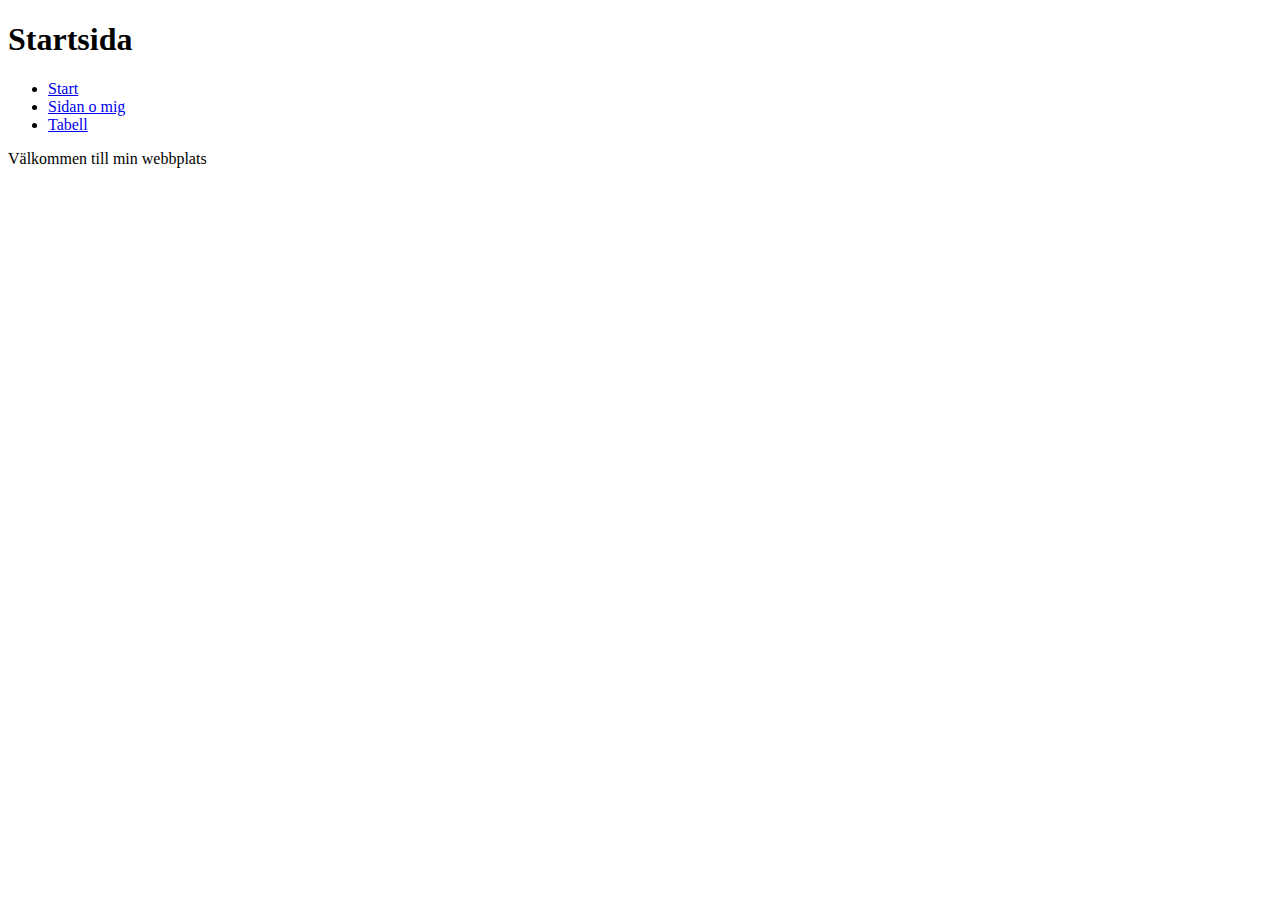
==== Index.html @ 3d5a68cd "Add files via upload" ====
<!DOCTYPE html> 
<html> 

<head lang="sv">
<meta charset="utf-8"> 
<title> Min sida </title>
<link href="Style2.css" rel="stylesheet">  

</head> 

<body> 

<header> 
 
 <h1> Startsida </h1> 
	<nav> 
		<ul> 
			<li> <a href= "Index.html"> Start </a> </li>  
			<li> <a href= "Sida2.html"> Sidan o mig</a> </li>
			<li> <a href= "Tabell2.html"> Tabell</a> </li>
		</ul>
    </nav> 

</header> 

<main>  

<p> Välkommen till min webbplats </p> 



</body>


<html>
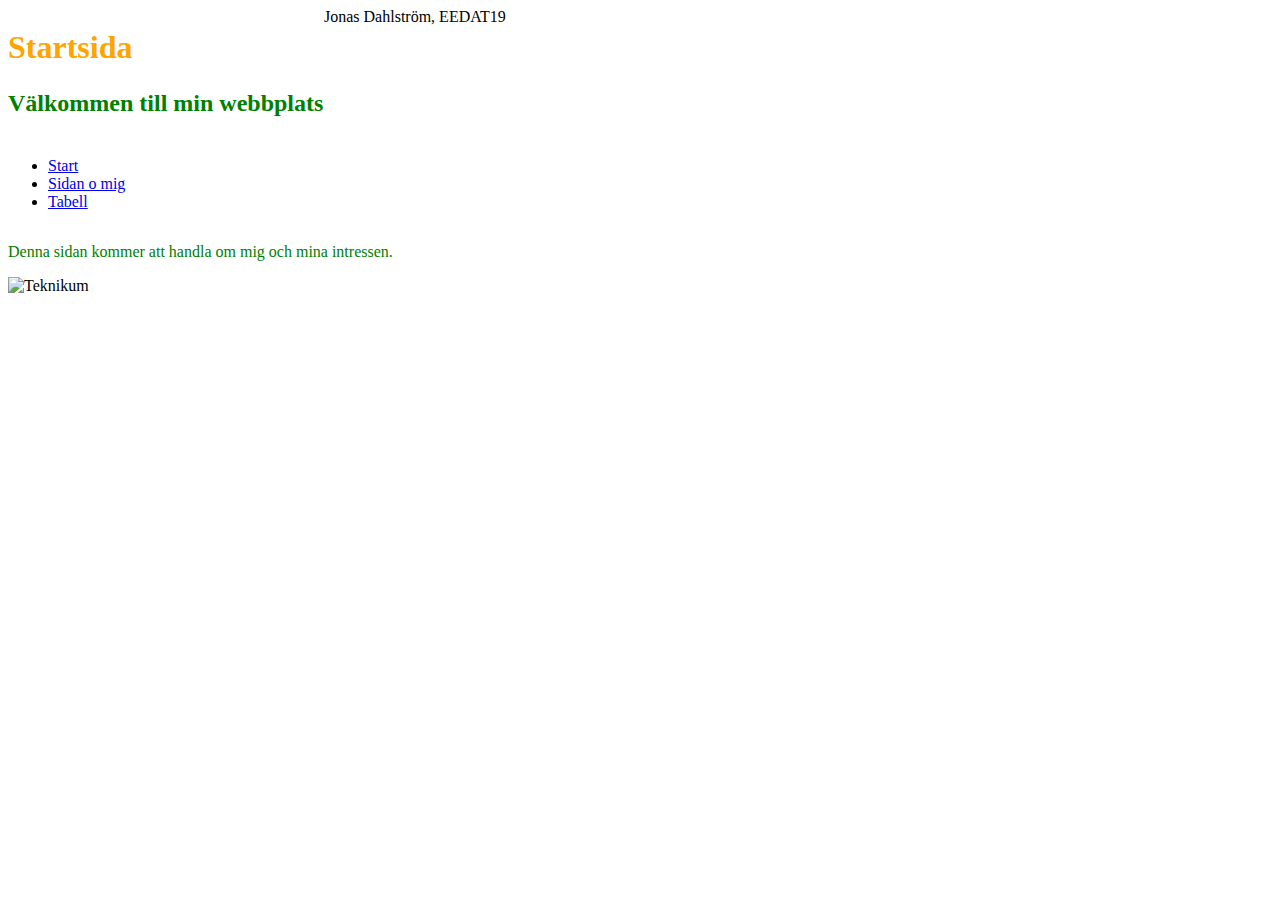
==== commit f289c70b: "Add files via upload" ====
--- a/Index.html
+++ b/Index.html
@@ -1,6 +1,6 @@
 <!DOCTYPE html> 
+
 <html> 
-
 <head lang="sv">
 <meta charset="utf-8"> 
 <title> Min sida </title>
@@ -8,24 +8,47 @@
 
 </head> 
 
-<body> 
+<body class="container"> 
 
-<header> 
+<header>
  
  <h1> Startsida </h1> 
-	<nav> 
+ <h2> <p> Välkommen till min webbplats </p> </h2>
+	
+	
+
+</header> 
+
+
+<nav> 
 		<ul> 
 			<li> <a href= "Index.html"> Start </a> </li>  
 			<li> <a href= "Sida2.html"> Sidan o mig</a> </li>
 			<li> <a href= "Tabell2.html"> Tabell</a> </li>
 		</ul>
-    </nav> 
 
-</header> 
+</nav> 
 
 <main>  
 
-<p> Välkommen till min webbplats </p> 
+<p> Denna sidan kommer att handla om mig och mina intressen. </p>   
+<img src="Teknikum.png" alt="Teknikum"> 
+
+
+
+
+</main> 
+
+
+
+
+
+
+<footer> 
+
+Jonas Dahlström,  EEDAT19 
+
+</footer> 
 
 
 
--- a/Style2.css
+++ b/Style2.css
@@ -0,0 +1,44 @@
+
+.container{
+	display: grid; 
+		grid-template-columns: 1fr 1fr 1fr 1fr; 
+		grid-template-rows: auto; 
+		grid-template-areas: 
+	"header header header header" 
+	"nav nav nav nav" 
+	"main main main main" 
+	"footer footer footer footer";
+		
+}
+
+h1 {
+	
+	color:orange;
+	
+}
+
+p{
+	color: green;
+	
+}
+
+header{s
+	grid-area:header;
+}
+
+nav{ 
+   grid-area:nav;
+
+}
+
+main{ 
+
+		grid-area:main;
+}
+	
+	 
+foote{ 
+   grid-area:  footer; 
+   
+}
+	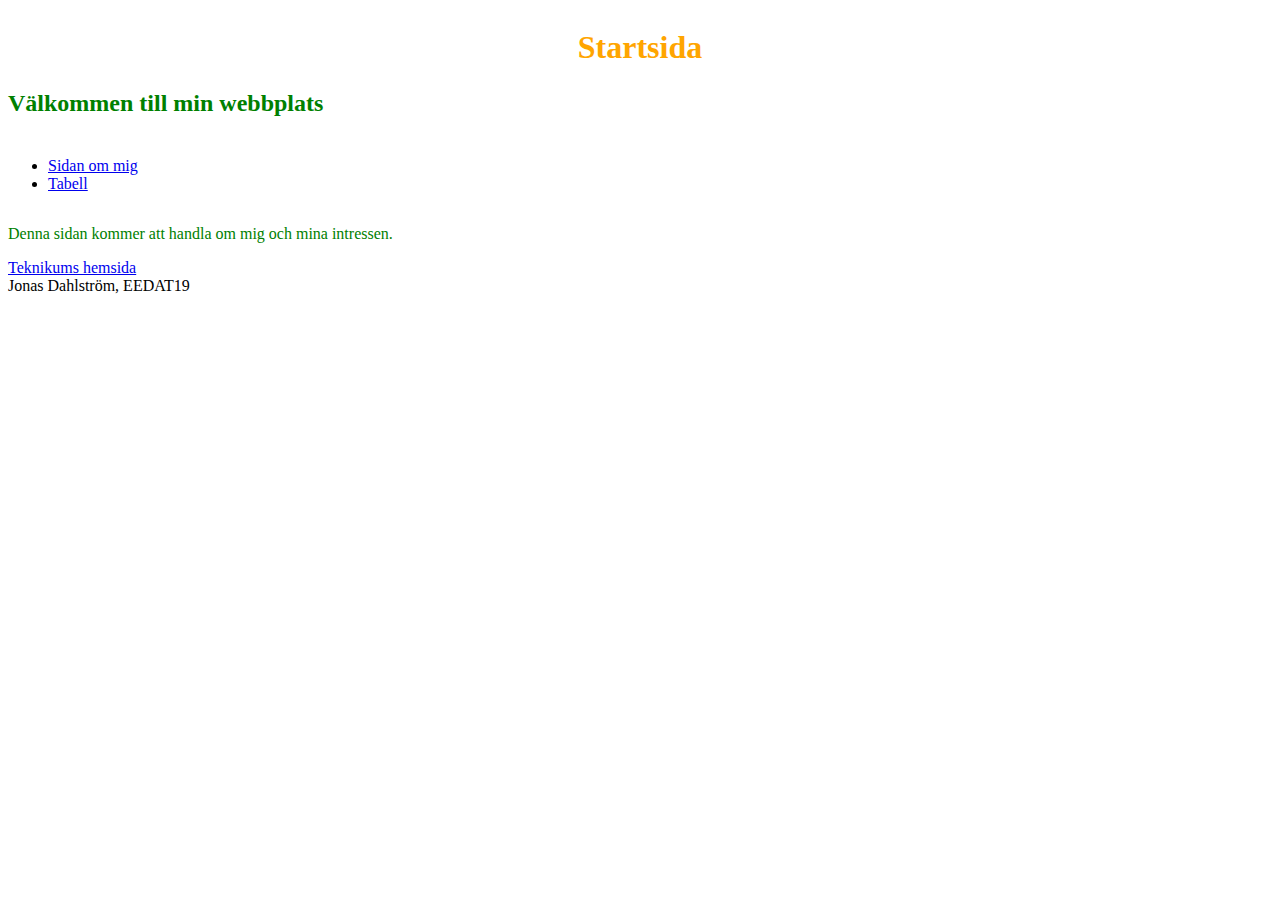
==== commit a11411d5: "Min egna webbsida." ====
--- a/Index.html
+++ b/Index.html
@@ -1,18 +1,26 @@
+<!--visar att html är typen på dokumentet-->
 <!DOCTYPE html> 
 
+<!--Här börjar koden och mellan denna tagg finns allt som påverkar sidan--> 
 <html> 
+<!--det inom head syns inte på sidan och Språket vi skriver på är svenska--> 
 <head lang="sv">
+<!--teckenkodningen på sidan--> 
 <meta charset="utf-8"> 
+<!--titeln är Min sida--> 
 <title> Min sida </title>
+<!--här länkar man in css-filen--> 
 <link href="Style2.css" rel="stylesheet">  
 
 </head> 
 
+<!--allt inom body syns på sidan. Här länkar jag in min layout med grid  från css-filen-->
 <body class="container"> 
 
 <header>
- 
+ <!--rubrik--> 
  <h1> Startsida </h1> 
+ <!--underrubrik-->
  <h2> <p> Välkommen till min webbplats </p> </h2>
 	
 	
@@ -21,21 +29,21 @@
 
 
 <nav> 
+         <!--en global meny i form av en lista där man kan gå till de andra sidorna--> 
 		<ul> 
-			<li> <a href= "Index.html"> Start </a> </li>  
-			<li> <a href= "Sida2.html"> Sidan o mig</a> </li>
+			<li> <a href= "Sida2.html"> Sidan om mig</a> </li>
 			<li> <a href= "Tabell2.html"> Tabell</a> </li>
 		</ul>
 
 </nav> 
 
+<!--huvudinnehållet på denna sida-->
 <main>  
 
 <p> Denna sidan kommer att handla om mig och mina intressen. </p>   
-<img src="Teknikum.png" alt="Teknikum"> 
 
-
-
+<!--en länk till teknikums hemsida-->
+ <a href="https://www.vaxjo.se/sidor/forskola-och-skola/gymnasieskola/teknikum.html">Teknikums hemsida</a> 
 
 </main> 
 
@@ -43,7 +51,7 @@
 
 
 
-
+<!--sidofot--> 
 <footer> 
 
 Jonas Dahlström,  EEDAT19 
@@ -54,5 +62,5 @@
 
 </body>
 
-
+<!--här slutar dokumentet--> 
 <html>--- a/Style2.css
+++ b/Style2.css
@@ -1,4 +1,4 @@
-
+/*Här är min layout som är skapad med grid. Indelad i fjärdedelar  med header, nav, main och footer.  */
 .container{
 	display: grid; 
 		grid-template-columns: 1fr 1fr 1fr 1fr; 
@@ -10,19 +10,19 @@
 	"footer footer footer footer";
 		
 }
-
+/*h1 är orange */ 
 h1 {
 	
 	color:orange;
 	
 }
-
+/* all text är grön */ 
 p{
 	color: green;
 	
 }
 
-header{s
+header{
 	grid-area:header;
 }
 
@@ -37,8 +37,35 @@
 }
 	
 	 
-foote{ 
+footer{ 
    grid-area:  footer; 
    
 }
-	+	
+	/* tabellen har sträck för att man ska se tydligare vad som ligger vart.Detta är en gruppselektor.  */
+	table,  th, td, tr{
+	border: 1px solid black;
+	border-collapse: collapse;
+}  
+/* h1 är centrerat på sidan. Detta är en typselektor. */ 
+h1  { 
+    text-align: center;
+    
+} 
+/*h2 är röd */
+h2 {
+	
+	color:red;
+	
+}
+/* En klasselektor där texten som använder klassen blå får blå färg */
+.blå {
+	color:blue; 
+	
+}
+
+.orange {
+ 
+   background-color:orange; 
+ 	
+}
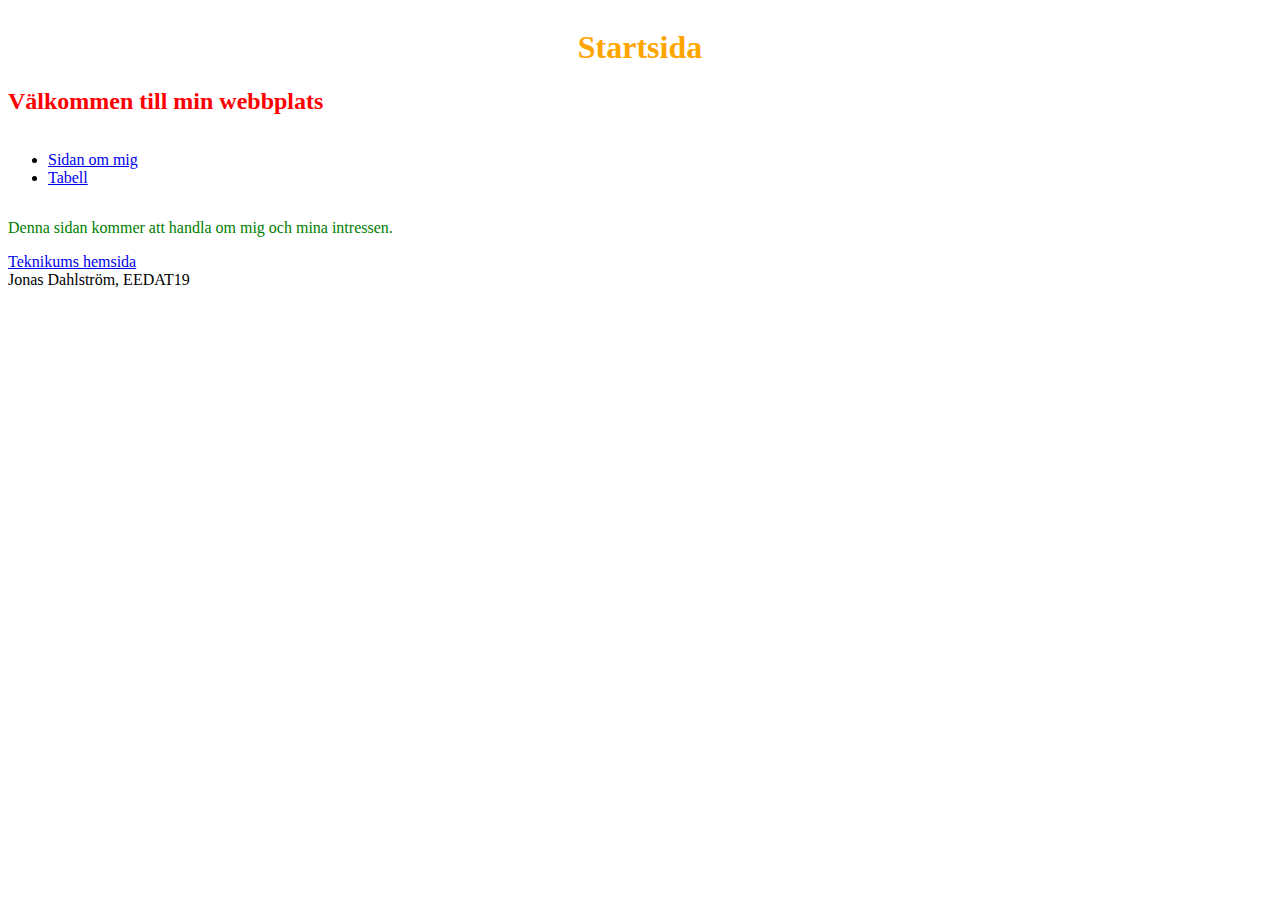
==== commit 4aef5bb9: "Min egna webbplats" ====
--- a/Index.html
+++ b/Index.html
@@ -21,7 +21,7 @@
  <!--rubrik--> 
  <h1> Startsida </h1> 
  <!--underrubrik-->
- <h2> <p> Välkommen till min webbplats </p> </h2>
+ <h2>  Välkommen till min webbplats </h2>
 	
 	
 
@@ -63,4 +63,4 @@
 </body>
 
 <!--här slutar dokumentet--> 
-<html>+</html>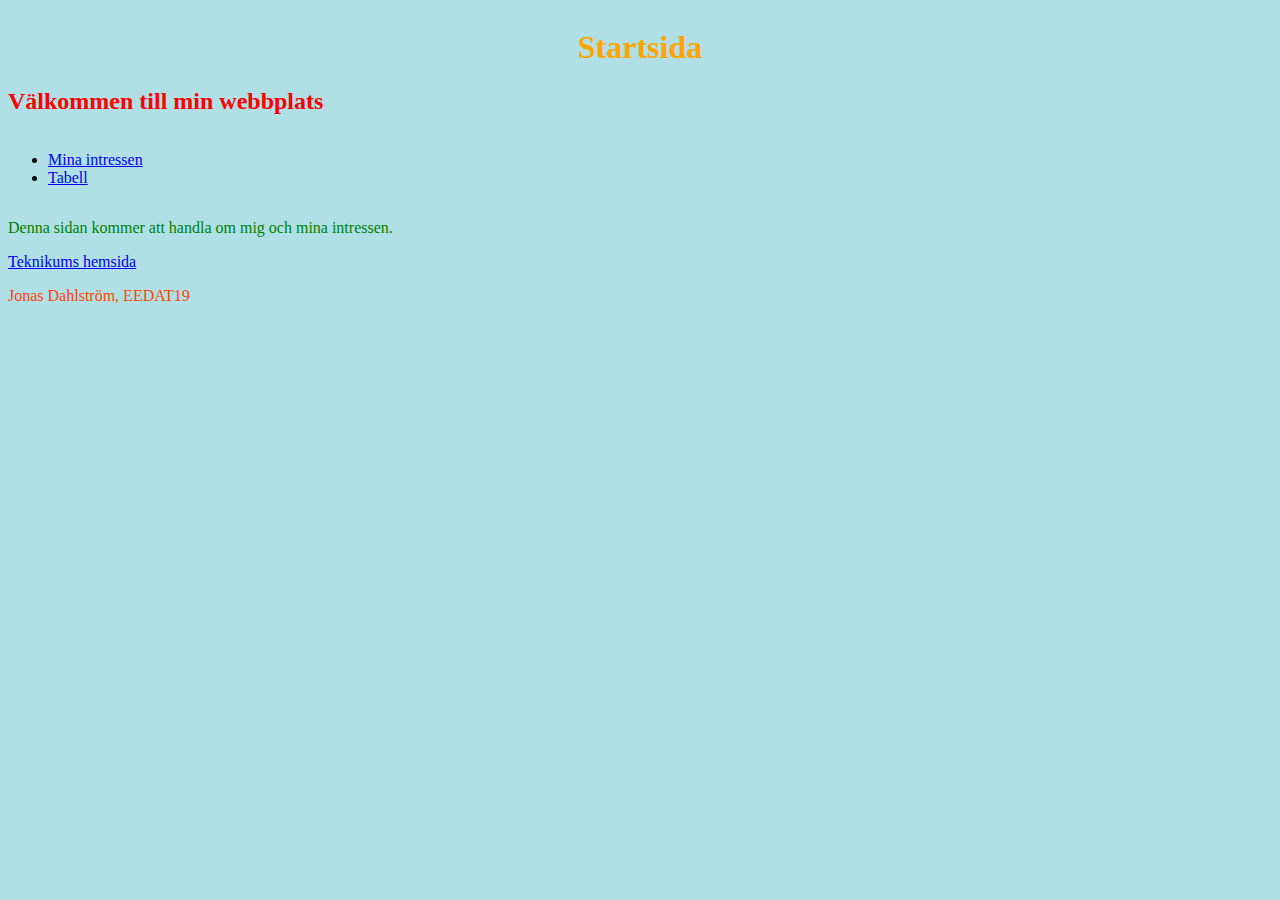
==== commit 68fa317a: "Add files via upload" ====
--- a/Index.html
+++ b/Index.html
@@ -8,7 +8,7 @@
 <!--teckenkodningen på sidan--> 
 <meta charset="utf-8"> 
 <!--titeln är Min sida--> 
-<title> Min sida </title>
+<title> Startsida </title>
 <!--här länkar man in css-filen--> 
 <link href="Style2.css" rel="stylesheet">  
 
@@ -18,6 +18,7 @@
 <body class="container"> 
 
 <header>
+
  <!--rubrik--> 
  <h1> Startsida </h1> 
  <!--underrubrik-->
@@ -31,7 +32,7 @@
 <nav> 
          <!--en global meny i form av en lista där man kan gå till de andra sidorna--> 
 		<ul> 
-			<li> <a href= "Sida2.html"> Sidan om mig</a> </li>
+			<li> <a href= "Sida2.html"> Mina intressen</a> </li>
 			<li> <a href= "Tabell2.html"> Tabell</a> </li>
 		</ul>
 
@@ -54,7 +55,7 @@
 <!--sidofot--> 
 <footer> 
 
-Jonas Dahlström,  EEDAT19 
+<p class = "sidfot" > Jonas Dahlström,  EEDAT19 </p> 
 
 </footer> 
 
--- a/Style2.css
+++ b/Style2.css
@@ -69,3 +69,15 @@
    background-color:orange; 
  	
 }
+
+.sidfot{
+	  color:orangeRed; 
+	   
+} 
+
+/* Bakgrundfärgen på hela sidan är powderBlue */
+body {
+	
+	background-color:powderBlue; 
+	
+} 